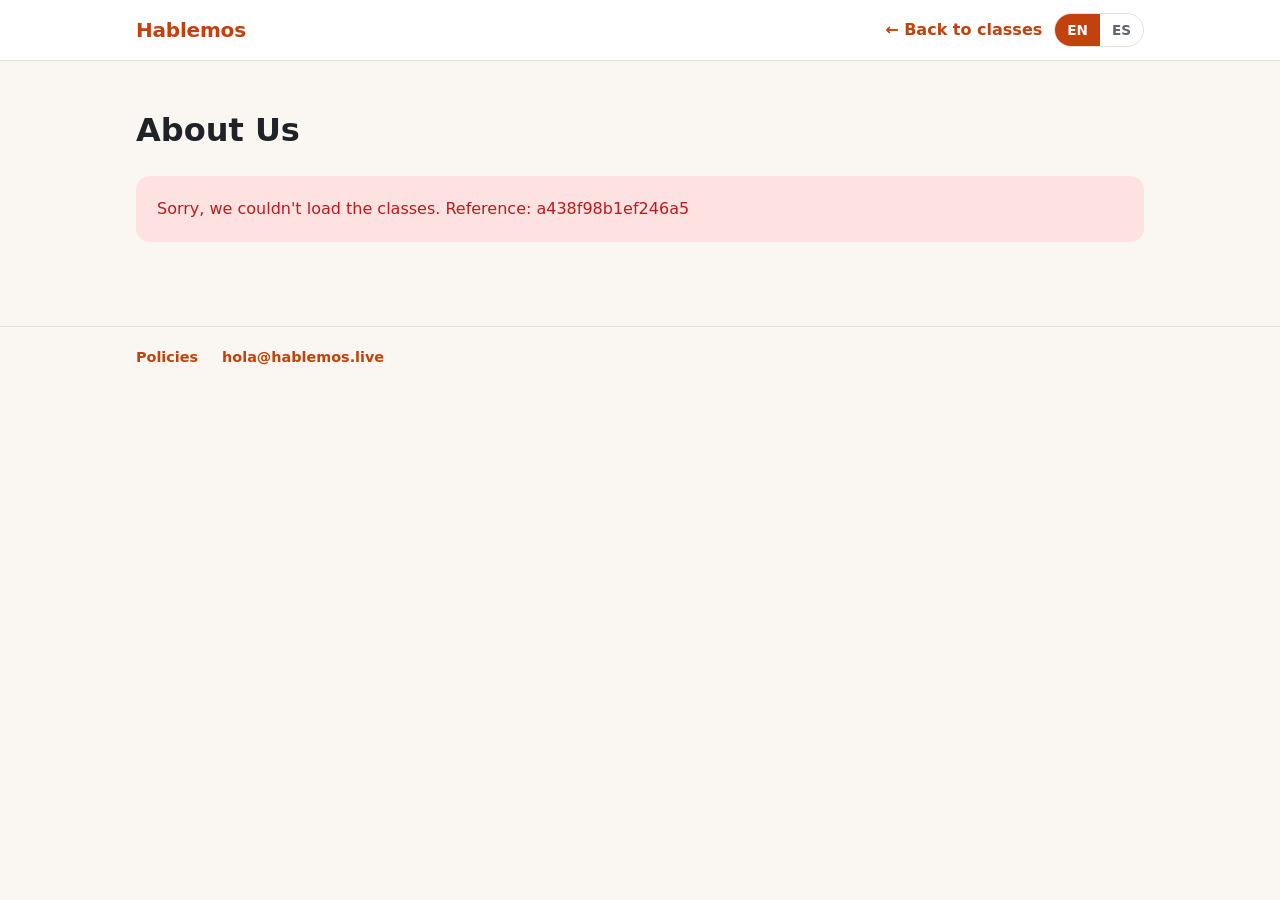
==== web/about.html @ 9cb756a9 "About page, part 2: about.html + about.js (a "# " line is a heading, only ever text; admins edit bot" ====
<!doctype html>
<html lang="en">
<head>
  <meta charset="utf-8">
  <meta name="viewport" content="width=device-width, initial-scale=1">
  <title>Hablemos · About Us</title>
  <link rel="stylesheet" href="styles.css">
  <script src="i18n.js" defer></script>
  <script src="common.js" defer></script>
  <script src="about.js" defer></script>
</head>
<body>
  <header class="site-header">
    <div class="wrap header-row">
      <a class="brand" href="/">Hablemos</a>
      <div class="header-actions">
        <a class="link" href="/" data-i18n="backToClasses"></a>
        <div class="lang-switch" role="group" aria-label="Interface language">
          <button type="button" data-ui-lang="en">EN</button>
          <button type="button" data-ui-lang="es">ES</button>
        </div>
      </div>
    </div>
  </header>

  <main class="wrap about">
    <h1 data-i18n="aboutTitle"></h1>
    <!-- Loading / error -->
    <div id="status" class="status" aria-live="polite"></div>
    <!-- The text, built by about.js from GET /about-page (never as HTML) -->
    <div id="about-text" class="about-text"></div>

    <!-- Admins only (the server refuses anyone else's save). The form owns its
         text: about.js fills it when Edit is pressed, never while typing. -->
    <button type="button" class="btn-secondary btn-small about-edit" id="about-edit" data-action="edit" data-i18n="aboutEdit" hidden></button>
    <form id="about-form" class="about-form" novalidate hidden>
      <p class="muted small" data-i18n="aboutHint"></p>
      <label class="field"><span data-i18n="aboutEN"></span>
        <textarea name="body_en" rows="16" maxlength="10000"></textarea></label>
      <label class="field"><span data-i18n="aboutES"></span>
        <textarea name="body_es" rows="16" maxlength="10000"></textarea></label>
      <p id="about-error" class="form-error" aria-live="polite"></p>
      <div class="dialog-actions">
        <button type="button" class="btn-secondary" data-action="cancel-edit" data-i18n="cancel"></button>
        <button type="submit" class="btn-primary" id="about-save"></button>
      </div>
    </form>
  </main>

  <footer class="site-footer">
    <div class="wrap footer-row">
      <a class="link" href="policies.html" data-i18n="policiesLink"></a>
      <a class="link" href="mailto:hola@hablemos.live">hola@hablemos.live</a>
    </div>
  </footer>

  <div id="toast" class="toast" role="status" hidden></div>
</body>
</html>
---- web/styles.css ----
/* Colors live in variables so dark mode only has to redefine them. */
:root {
  --bg: #faf7f2;
  --surface: #ffffff;
  --text: #1f2328;
  --muted: #5f6670;
  --border: #e6e0d6;
  --accent: #c2410c;          /* warm terracotta */
  --accent-text: #ffffff;
  --accent-soft: #fdebe1;
  --es: #b45309;  --es-soft: #fef3c7;
  --en: #1d4ed8;  --en-soft: #dbeafe;
  --danger: #b91c1c; --danger-soft: #fee2e2;
  --radius: 14px;
  --shadow: 0 1px 2px rgb(0 0 0 / 0.04), 0 4px 16px rgb(0 0 0 / 0.04);
}

/* The hidden attribute must always win. Browsers hide [hidden] with their own
   built-in style, which any display rule of ours (e.g. .notice's flex) overrides,
   so an element would stay visible while app.js thinks it's hidden. */
[hidden] { display: none !important; }

@media (prefers-color-scheme: dark) {
  :root {
    --bg: #15171a;
    --surface: #1e2125;
    --text: #e8e6e3;
    --muted: #a1a7af;
    --border: #30343a;
    --accent: #f97316;
    --accent-text: #1a0d05;
    --accent-soft: #3a2116;
    --es: #fbbf24;  --es-soft: #3a2f12;
    --en: #93c5fd;  --en-soft: #172a46;
    --danger: #fca5a5; --danger-soft: #3b1717;
    --shadow: none;
  }
}

* { box-sizing: border-box; }

body {
  margin: 0;
  background: var(--bg);
  color: var(--text);
  font-family: system-ui, -apple-system, "Segoe UI", Roboto, sans-serif;
  line-height: 1.5;
}

.wrap { max-width: 1040px; margin: 0 auto; padding: 0 16px; }

/* ---------- header ---------- */
.site-header { border-bottom: 1px solid var(--border); background: var(--surface); }
.header-row { display: flex; align-items: center; justify-content: space-between; min-height: 60px; }
.brand { font-weight: 700; font-size: 1.25rem; letter-spacing: -0.01em; color: var(--accent); }

.lang-switch { display: flex; border: 1px solid var(--border); border-radius: 999px; overflow: hidden; }
.lang-switch button {
  border: 0; background: transparent; color: var(--muted);
  padding: 6px 12px; font: inherit; font-size: 0.85rem; font-weight: 600; cursor: pointer;
}
.lang-switch button[aria-pressed="true"] { background: var(--accent); color: var(--accent-text); }

.header-actions { display: flex; align-items: center; gap: 12px; }
/* Phones: row 1 = Hablemos … EN/ES; row 2 = name, credit and buttons (wrapping).
   display: contents lets .header-actions' children (the account area and the
   language switch) join .header-row directly, so `order` can place them. */
@media (max-width: 640px) {
  .header-row { flex-wrap: wrap; row-gap: 8px; padding-block: 10px; }
  .header-actions { display: contents; }
  .lang-switch { order: 2; flex-shrink: 0; }
  .account-area { order: 3; flex: 1 1 100%; }
}
.account-area { display: flex; flex-wrap: wrap; align-items: center; gap: 6px 10px; font-size: 0.9rem; }
.account-credit { color: var(--muted); white-space: nowrap; }
.account-name { font-weight: 600; max-width: 14em; overflow: hidden; text-overflow: ellipsis; white-space: nowrap; }
/* Your name in the header opens My Account: an outlined button, long names cut with "…". */
.account-button { max-width: 14em; overflow: hidden; text-overflow: ellipsis; white-space: nowrap; }
.person-icon { width: 1em; height: 1em; vertical-align: -0.12em; margin-right: 0.35em; fill: currentColor; }
/* A payer's seats in a private booking (My bookings): one line each, the
   name left and small text actions right. At most 32rem wide, so on a monitor
   the actions stay near the names instead of drifting to the far edge. */
.seat-list { list-style: none; margin: 10px 0 0; padding: 4px 0 0; max-width: 32rem; border-top: 1px solid var(--border); }
.seat { display: flex; align-items: center; justify-content: space-between; gap: 4px 12px; min-height: 44px; }
.seat-name { font-weight: 600; min-width: 0; overflow-wrap: anywhere; }
.seat-name.muted { white-space: nowrap; }   /* "Open seat" / "Cupo libre": a short label, kept on one line */
.nowrap { white-space: nowrap; }
.seat-actions { display: flex; align-items: center; gap: 2px; flex-shrink: 0; }
/* Text links in a booking: small to look at, 44px tall to tap (Apple's guideline). */
.seat .link-button, .seat-list .link-button, .my-booking-foot .link-button { min-height: 44px; padding: 0 6px; }
.seat-list .link-button { margin-left: -6px; }   /* "+ Add a seat" lines up with the names */
.seat-actions .link-button { margin-left: 0; }
.book-seats { margin: 4px 0; max-width: 12em; }
/* My Account dialog */
.account-form { display: flex; flex-wrap: wrap; align-items: flex-end; gap: 8px 12px; margin-bottom: 12px; }
.account-form .field { flex: 1 1 14em; }
.person-form { flex-direction: column; align-items: stretch; border-top: 1px solid var(--border); padding-top: 12px; }
.person-form h3, .dialog h3 { margin: 12px 0 6px; font-size: 1rem; }
.people-list { list-style: none; margin: 0 0 12px; padding: 0; display: flex; flex-direction: column; gap: 6px; }
/* Each person: the name on its own line (long names don't squeeze into a
   sliver on a phone), then language | Edit | Remove. */
.person { display: grid; grid-template-columns: 1fr auto auto; align-items: center; gap: 4px 8px; padding-block: 4px; }
.person-name { grid-column: 1 / -1; font-weight: 600; overflow-wrap: anywhere; }
.person .muted { white-space: nowrap; }
/* Stacked fields don't grow: in a column, "grow" would mean taller, not wider. */
.person-form .field { flex: none; }
.btn-small { padding: 4px 12px; font-size: 0.85rem; }

/* ---------- hero ---------- */
.hero { padding: 48px 0 24px; }
.hero h1 { font-size: clamp(1.8rem, 4vw, 2.6rem); line-height: 1.15; margin: 0 0 12px; letter-spacing: -0.02em; }
.hero p { color: var(--muted); font-size: 1.1rem; margin: 0; max-width: 40em; }

/* ---------- catalog header + filters ---------- */
.catalog-head h2 { margin: 24px 0 4px; font-size: 1.3rem; }
.tz-note { margin: 0 0 16px; color: var(--muted); font-size: 0.9rem; }

.filters { display: flex; flex-wrap: wrap; gap: 16px 28px; margin-bottom: 20px; }
.filter { display: flex; align-items: center; gap: 10px; flex-wrap: wrap; }
.filter-label { font-size: 0.85rem; color: var(--muted); font-weight: 600; }

.segmented { display: inline-flex; background: var(--surface); border: 1px solid var(--border); border-radius: 999px; padding: 3px; }
.segmented button {
  border: 0; background: transparent; color: var(--text);
  padding: 6px 14px; border-radius: 999px; font: inherit; font-size: 0.9rem; cursor: pointer;
}
.segmented button[aria-pressed="true"] { background: var(--accent-soft); color: var(--accent); font-weight: 600; }

/* ---------- status messages ---------- */
.status:empty { display: none; }
.status { padding: 20px; border-radius: var(--radius); background: var(--surface); border: 1px dashed var(--border); color: var(--muted); margin-bottom: 20px; }
.status.is-error { background: var(--danger-soft); border-color: transparent; color: var(--danger); }
.status p { margin: 0 0 8px; }
.status .ref { font-family: ui-monospace, monospace; font-size: 0.85rem; }

/* ---------- cards ---------- */
.session-list {
  list-style: none; margin: 0 0 64px; padding: 0;
  display: grid; gap: 16px;
  grid-template-columns: repeat(auto-fill, minmax(280px, 1fr));
}

.card {
  background: var(--surface); border: 1px solid var(--border); border-radius: var(--radius);
  box-shadow: var(--shadow); padding: 18px; display: flex; flex-direction: column; gap: 10px;
}
.card-tags { display: flex; flex-wrap: wrap; gap: 6px; }
.tag { font-size: 0.75rem; font-weight: 600; padding: 3px 9px; border-radius: 999px; background: var(--bg); color: var(--muted); }
.tag-es { background: var(--es-soft); color: var(--es); }
.tag-en { background: var(--en-soft); color: var(--en); }

.card-title { margin: 0; font-size: 1.1rem; line-height: 1.3; }
.card-teacher { margin: 0; display: flex; align-items: center; gap: 8px; color: var(--muted); font-size: 0.9rem; }
.photo-small { width: 28px; height: 28px; flex: none; border-radius: 50%; object-fit: cover; }
.card-when { margin: 0; display: flex; flex-direction: column; }
.card-date { font-weight: 600; }
.card-time { color: var(--muted); font-size: 0.95rem; }

.card-foot { margin-top: auto; padding-top: 8px; display: flex; align-items: center; justify-content: space-between; gap: 12px; }
.seats { font-size: 0.9rem; color: var(--muted); }
.seats.is-full { color: var(--danger); font-weight: 600; }

/* ---------- buttons ---------- */
.btn-primary, .btn-secondary, .btn-danger {
  font: inherit; font-weight: 600; border-radius: 999px; padding: 8px 18px; cursor: pointer; border: 1px solid transparent;
}
.btn-primary { background: var(--accent); color: var(--accent-text); }
.btn-primary:hover { filter: brightness(1.08); }
.btn-primary:disabled { opacity: 0.4; cursor: not-allowed; filter: none; }
.btn-secondary { background: transparent; color: inherit; border-color: currentColor; }
/* Irreversible actions (cancelling a booking) are red. */
.btn-danger { background: var(--danger); color: var(--surface); } /* white on red; dark on pink in dark mode */
.btn-danger:hover { filter: brightness(1.08); }
.btn-danger:disabled { opacity: 0.4; cursor: not-allowed; filter: none; }

button:focus-visible { outline: 2px solid var(--accent); outline-offset: 2px; }

/* ---------- toast ---------- */
/* A rounded box (not a pill, which turns into a blob when text wraps):
   as wide as its text, at most 28rem, and never wider than the screen minus
   16px each side. Above the phone's home bar (safe-area inset). */
.toast {
  position: fixed; left: 50%; bottom: calc(24px + env(safe-area-inset-bottom, 0px)); transform: translateX(-50%);
  width: max-content; max-width: min(28rem, calc(100vw - 32px));
  background: var(--text); color: var(--bg); padding: 12px 16px; border-radius: 12px;
  font-weight: 600; line-height: 1.4; text-align: left; box-shadow: 0 8px 24px rgb(0 0 0 / 0.2);
}

/* ---------- sign-in dialog ---------- */
.dialog {
  width: min(28rem, calc(100vw - 32px)); padding: 24px; border: 1px solid var(--border);
  border-radius: var(--radius); background: var(--surface); color: var(--text);
}
.dialog::backdrop { background: rgb(0 0 0 / 0.4); }
.dialog h2 { margin: 0 0 8px; font-size: 1.25rem; }
.dialog p { margin: 0 0 16px; }
.field { display: flex; flex-direction: column; gap: 6px; font-weight: 600; font-size: 0.9rem; }
.field input {
  font: inherit; font-weight: 400; padding: 10px 12px; border-radius: 10px;
  border: 1px solid var(--border); background: var(--bg); color: var(--text);
}
.field input:focus-visible { outline: 2px solid var(--accent); outline-offset: 1px; }
.form-error { color: var(--danger); font-size: 0.9rem; min-height: 1.5em; margin: 8px 0 0 !important; }
.dialog-actions { display: flex; justify-content: flex-end; gap: 10px; margin-top: 8px; }
.muted { color: var(--muted); }

/* ---------- sign-in page ---------- */
.signin-card {
  max-width: 28rem; margin: 64px auto; padding: 28px; background: var(--surface);
  border: 1px solid var(--border); border-radius: var(--radius); box-shadow: var(--shadow);
}
.signin-card h1 { margin: 0 0 8px; font-size: 1.5rem; }
.signin-card p { margin: 0 0 16px; }
.signin-card a { color: var(--accent); font-weight: 600; }
.brand { text-decoration: none; }

/* ---------- book dialog ---------- */
.attendees { border: 0; padding: 0; margin: 8px 0 12px; }
.attendees legend { font-weight: 600; font-size: 0.9rem; margin-bottom: 6px; }
.attendee { display: flex; align-items: center; gap: 10px; padding: 8px 0; }
.attendee input { width: 18px; height: 18px; accent-color: var(--accent); }
.attendee.is-disabled { color: var(--muted); }
.small { font-size: 0.85rem; }
.book-price { font-weight: 600; font-size: 1.05rem; margin-bottom: 4px !important; }
.is-short { color: var(--danger) !important; }

/* ---------- policies page + footer ---------- */
.policies { padding-block: 32px 48px; max-width: 46rem; }
.policies h1 { margin: 0 0 8px; }
/* About page: a readable column of text; pre-line keeps single line breaks as typed. */
.about { padding-block: 24px 16px; }
.about-text { max-width: 65ch; }
.about-text h2 { margin: 20px 0 8px; font-size: 1.3rem; line-height: 1.3; text-wrap: balance; overflow-wrap: break-word; }
.about-text p { margin: 0 0 14px; white-space: pre-line; overflow-wrap: break-word; }
.about-edit { margin-top: 8px; }
.about-form { display: flex; flex-direction: column; gap: 12px; margin-top: 16px; max-width: 46rem; }
.about-form p { margin: 0; }
.about-form textarea {
  font: inherit; font-weight: 400; padding: 10px 12px; border-radius: 10px; width: 100%; box-sizing: border-box;
  border: 1px solid var(--border); background: var(--bg); color: var(--text); resize: vertical;
}
.policy { margin-top: 28px; }
.policy h2 { font-size: 1.15rem; margin: 0 0 8px; }
.policy ul { margin: 0; padding-left: 1.2em; display: flex; flex-direction: column; gap: 6px; }
.site-footer { border-top: 1px solid var(--border); margin-top: 48px; padding-block: 20px; font-size: 0.9rem; }
.footer-row { display: flex; flex-wrap: wrap; gap: 8px 24px; }

/* ---------- buy credit dialog ---------- */
/* The notice after coming back from Stripe. */
.notice {
  display: flex; align-items: center; gap: 12px; margin-top: 16px; padding: 12px 16px;
  background: var(--accent-soft); border: 1px solid var(--accent); border-radius: 10px; font-weight: 600;
}
.notice > span { flex: 1; }
.notice.is-error { background: var(--danger-soft); border-color: var(--danger); }
.packs { border: 0; padding: 0; margin: 8px 0 12px; }
.packs legend { font-weight: 600; font-size: 0.9rem; margin-bottom: 6px; }
/* One card per pack; the whole card is the <label>, so clicking anywhere picks it. */
.pack {
  display: flex; align-items: center; gap: 10px; padding: 10px 12px; margin-bottom: 8px;
  border: 1px solid var(--border); border-radius: 10px; cursor: pointer;
}
.pack:has(input:checked) { border-color: var(--accent); background: var(--accent-soft); }
.pack input { width: 18px; height: 18px; accent-color: var(--accent); }
.pack-bonus { margin-left: auto; white-space: nowrap; }

/* ---------- test-site banner (staging, dev) ---------- */
/* Diagonal yellow stripes: hard to mistake for the real site. */
.test-banner {
  background: repeating-linear-gradient(-45deg, #fde68a 0 14px, #fcd34d 14px 28px);
  color: #422006; font-size: 0.9rem; font-weight: 600;
}
.test-banner-row { display: flex; flex-wrap: wrap; align-items: center; gap: 8px 16px; padding-block: 8px; }
.test-banner-row > [data-i18n] { margin-right: auto; }   /* the message left, the buttons right */
.test-banner .btn-secondary { background: #fffbeb; color: #422006; border-color: #b45309; }

/* ---------- my bookings ---------- */
.my-bookings { margin-bottom: 32px; }
.my-bookings h2 { margin: 0 0 12px; }
.my-bookings-list { list-style: none; margin: 0; padding: 0; display: flex; flex-direction: column; gap: 8px; }
.my-booking {
  background: var(--surface); border: 1px solid var(--border); border-left: 4px solid var(--accent);
  border-radius: var(--radius); padding: 14px 16px 4px;
}
.my-booking-title { font-size: 1.05rem; margin: 8px 0 2px; }
.my-booking-when { margin: 0; font-weight: 600; }
.my-booking-detail { margin: 2px 0 0; color: var(--muted); font-size: 0.9rem; overflow-wrap: anywhere; }
/* Teacher and admin cards: a top row (title left, action right), then detail
   lines. No quiet footer here, so the normal padding at the bottom. */
.my-booking.plain { padding-bottom: 14px; }
/* Wraps when narrow: below about 14em of title room (phones), the button drops
   under the title, on the right, instead of squeezing it. */
.card-head { display: flex; flex-wrap: wrap; align-items: flex-start; gap: 8px 16px; margin-bottom: 4px; }
.card-head .my-booking-title { flex: 1 1 14em; margin: 0; min-width: 0; overflow-wrap: break-word; }
.card-head .btn-small { flex: none; margin-left: auto; }
.my-booking .minor-note { margin: 6px 0 0; }
/* Who's in a class: names, with a small photo where the account holder has one. */
.class-people { display: flex; flex-wrap: wrap; align-items: center; gap: 4px 8px; }
.class-person { display: inline-flex; align-items: center; gap: 6px; }
.my-booking-foot { margin-top: 8px; border-top: 1px solid var(--border); }
.my-booking-foot .link-button { margin-left: -6px; }
/* A quiet text link: grey until hovered (Cancel booking, Leave class). */
.link-button.quiet { color: var(--muted); font-weight: 500; }
.link-button.quiet:hover { color: var(--danger); }
.tag-booked { background: var(--accent-soft); color: var(--accent); }
/* Admin page: teacher status badges, and the activate/deactivate row. */
.tag-status-pending { background: var(--es-soft); color: var(--es); }
.tag-status-active { background: var(--en-soft); color: var(--en); }
.tag-status-inactive { background: var(--danger-soft); color: var(--danger); }
.admin { padding-block: 24px 48px; }
.admin-actions { display: flex; flex-wrap: wrap; align-items: center; gap: 8px 16px; margin: 8px 0 16px; }
.link-button { background: none; border: 0; padding: 0; font: inherit; font-weight: 600; color: var(--accent); cursor: pointer; }
.invite-result { flex-direction: column; align-items: stretch; font-weight: 400; margin-bottom: 12px; }
.invite-result p { margin: 0 0 6px; }
.invite-link-row { display: flex; gap: 8px; }
.invite-link-row input {
  flex: 1; min-width: 0; font: inherit; font-size: 0.85rem; padding: 6px 10px; border-radius: 8px;
  border: 1px solid var(--border); background: var(--bg); color: var(--text);
}

/* ---------- teacher page ---------- */
.teacher-section { margin-block: 24px 40px; }
.block-list { list-style: none; margin: 12px 0; padding: 0; display: flex; flex-direction: column; gap: 8px; }
.day-row { display: flex; flex-wrap: wrap; align-items: center; gap: 8px 12px; padding: 10px 0; border-bottom: 1px solid var(--border); }
.day-name { font-weight: 600; min-width: 14em; }
.time-chip {
  display: inline-flex; align-items: center; gap: 8px; padding: 4px 6px 4px 12px;
  border-radius: 999px; background: var(--accent-soft); color: var(--text); font-size: 0.95rem;
}
.chip-action {
  font: inherit; font-size: 0.8rem; border: 1px solid var(--border); background: var(--surface);
  color: var(--muted); border-radius: 999px; padding: 2px 10px; cursor: pointer;
}
.chip-action:hover { color: var(--danger); border-color: var(--danger); }
.add-block {
  margin-top: 20px; padding: 16px 18px; background: var(--surface);
  border: 1px solid var(--border); border-radius: var(--radius);
}
.add-block h3 { margin: 0 0 12px; font-size: 1rem; }
.add-block-fields { display: flex; flex-wrap: wrap; gap: 12px 16px; margin-bottom: 4px; }
/* Profile photo: a round picture (or an empty circle) with its controls beside it. */
.photo-editor { display: flex; align-items: flex-start; gap: 16px; margin-bottom: 16px; max-width: 40rem; }
.photo { width: 96px; height: 96px; flex: none; border-radius: 50%; object-fit: cover; border: 1px solid var(--border); background: var(--surface); }
.photo-empty { background: var(--bg); border-style: dashed; }
.photo-controls { min-width: 0; }
.photo-controls p { margin: 6px 0 0; }
.photo-controls .form-error:empty { display: none; }
.photo-buttons { display: flex; flex-wrap: wrap; align-items: center; gap: 4px 12px; margin-top: 6px; }
/* The label is the button; the real file input is invisible but keeps keyboard focus. */
.photo-choose { position: relative; display: inline-flex; align-items: center; cursor: pointer; }
.photo-choose input { position: absolute; width: 1px; height: 1px; opacity: 0; }
.photo-choose:focus-within { outline: 2px solid var(--accent); outline-offset: 2px; }
.photo-buttons .link-button { min-height: 44px; }
.profile-form { display: flex; flex-direction: column; gap: 12px; max-width: 40rem; }
.profile-form .btn-primary { align-self: flex-start; }
.field textarea {
  font: inherit; font-weight: 400; padding: 10px 12px; border-radius: 10px; resize: vertical;
  border: 1px solid var(--border); background: var(--bg); color: var(--text);
}
.profile-lengths { border: 0; padding: 0; margin: 0; }
/* The price table scrolls sideways on a narrow phone instead of squeezing. */
.price-table-wrap { overflow-x: auto; margin-bottom: 8px; }
.price-table { border-collapse: collapse; }
.price-table th { text-align: left; font-size: 0.9rem; padding: 6px 12px 6px 0; white-space: nowrap; }
.price-table td { padding: 4px 8px 4px 0; }
.price-input {
  width: 6.5em; font: inherit; padding: 8px 10px; border-radius: 8px; text-align: right;
  border: 1px solid var(--border); background: var(--bg); color: var(--text);
}
.profile-lengths #profile-lengths { display: flex; gap: 16px; }
.field select {
  font: inherit; font-weight: 400; padding: 10px 12px; border-radius: 10px;
  border: 1px solid var(--border); background: var(--bg); color: var(--text);
}
.minor-note { flex: 1 1 100%; color: var(--es); font-size: 0.85rem; font-weight: 600; }
a.link { color: var(--accent); font-weight: 600; text-decoration: none; }

/* ---------- private classes ---------- */
.private { margin-top: 48px; }
.private-prices { font-weight: 600; margin: 4px 0; }
/* One line per day: name, times dropdown, Book. On a phone the name takes its
   own line and the dropdown fills the width beside Book. 1rem text: iPhones
   zoom the whole page when a smaller form control is tapped. */
.slot-row { flex-wrap: nowrap; }
.slot-row .day-name { flex: 0 0 17em; }   /* wide enough for "Miércoles, 30 de septiembre", so the dropdowns line up */
.slot-select {
  font: inherit; font-size: 1rem; min-height: 40px; padding: 6px 10px; min-width: 11em; border-radius: 10px;
  border: 1px solid var(--border); background: var(--surface); color: var(--text); cursor: pointer;
}
.slot-select:focus-visible { outline: 2px solid var(--accent); outline-offset: 2px; }
@media (max-width: 640px) {
  .slot-row { flex-wrap: wrap; }
  .slot-row .day-name { flex: 1 1 100%; min-width: 0; }
  .slot-row .slot-select { flex: 1 1 0; min-width: 0; }
}
.teacher-name { color: var(--accent); font-weight: 600; } /* as big as the price line, in the accent orange */
.private-teacher { display: flex; flex-direction: column; gap: 10px; padding-top: 8px; }
/* Photo beside the name and bio. pre-line keeps the line breaks he typed. */
.teacher-intro { display: flex; align-items: flex-start; gap: 14px; }
.teacher-about { min-width: 0; max-width: 65ch; }
.teacher-bio { margin: 4px 0 0; white-space: pre-line; overflow-wrap: break-word; }

/* The one-time welcome: numbered steps with a little air between them. */
.welcome-steps { padding-left: 1.4em; margin: 0.5rem 0 1rem; }
.welcome-steps li { margin-bottom: 0.5rem; }

/* The sign-in code box: big, spaced digits, easy to check at a glance. */
.code-input { font-size: 1.6rem; letter-spacing: 0.3em; text-align: center; max-width: 12rem; font-variant-numeric: tabular-nums; }
.code-links { display: flex; flex-wrap: wrap; gap: 0.25rem 1.25rem; }

/* Passkey sign-in, above the email box: a full-width button and an "or" line. */
.passkey-signin { margin-bottom: 0.75rem; }
.passkey-signin .btn-primary { width: 100%; }
.passkey-signin p { margin: 0.75rem 0 0; }
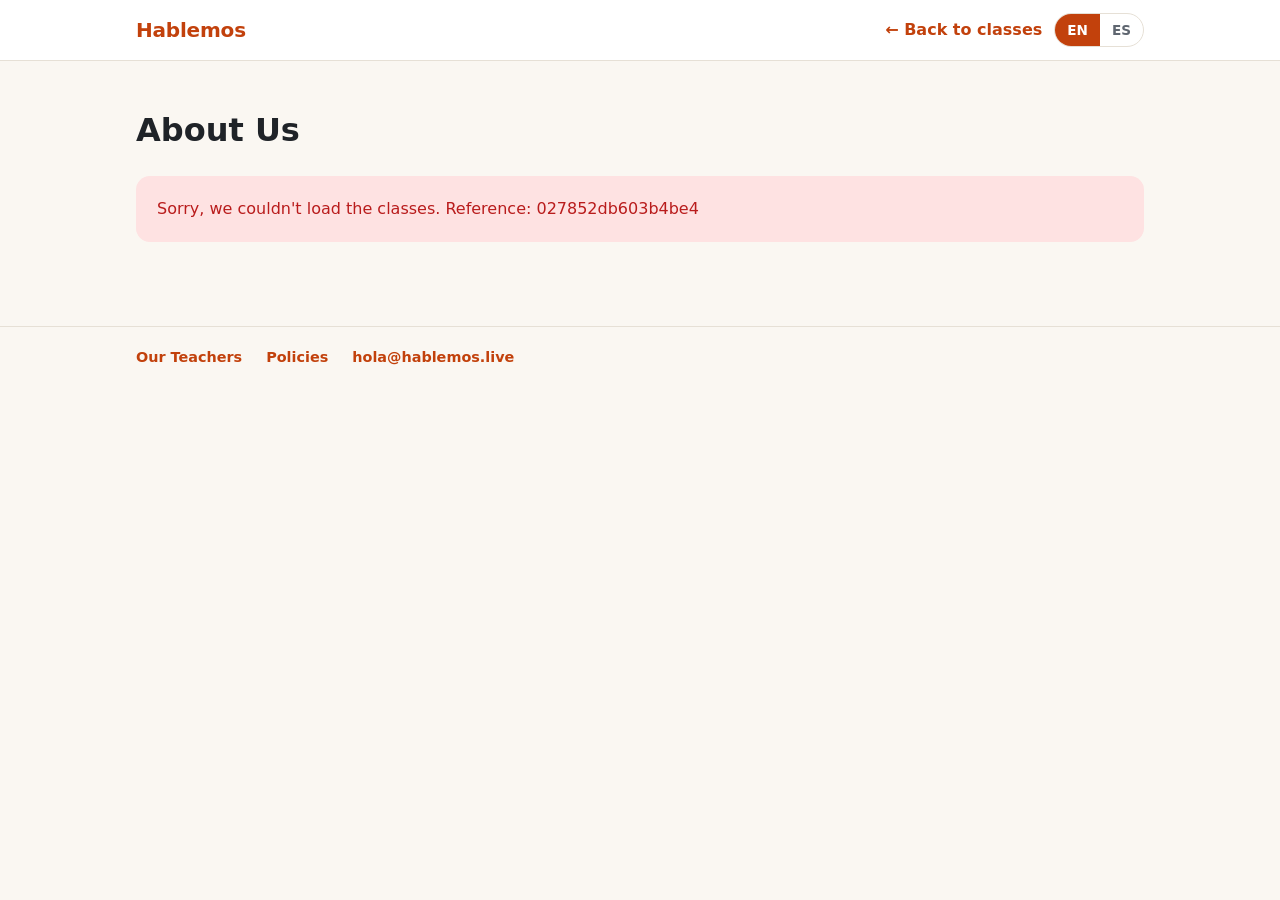
==== commit 29ff2892: "Our Teachers: a public page (GET /teachers: active teachers' photo, name and bio, never an email); f" ====
--- a/web/about.html
+++ b/web/about.html
@@ -49,6 +49,7 @@
 
   <footer class="site-footer">
     <div class="wrap footer-row">
+      <a class="link" href="teachers.html" data-i18n="teachersPageTitle"></a>
       <a class="link" href="policies.html" data-i18n="policiesLink"></a>
       <a class="link" href="mailto:hola@hablemos.live">hola@hablemos.live</a>
     </div>
--- a/web/styles.css
+++ b/web/styles.css
@@ -151,6 +151,13 @@
 
 .card-title { margin: 0; font-size: 1.1rem; line-height: 1.3; }
 .card-teacher { margin: 0; display: flex; align-items: center; gap: 8px; color: var(--muted); font-size: 0.9rem; }
+/* Admin lists: a photo beside the card's text. */
+.photo-medium { width: 56px; height: 56px; flex: none; border-radius: 50%; object-fit: cover; border: 1px solid var(--border); box-sizing: border-box; }
+.person-card { display: flex; align-items: flex-start; gap: 14px; }
+.person-card-body { flex: 1; min-width: 0; }
+.person-heading { display: flex; align-items: center; gap: 14px; margin-block: 12px; }
+.person-heading h2 { margin: 0; min-width: 0; }
+.person-heading .link-button { min-height: 44px; }
 .photo-small { width: 28px; height: 28px; flex: none; border-radius: 50%; object-fit: cover; }
 .card-when { margin: 0; display: flex; flex-direction: column; }
 .card-date { font-weight: 600; }
@@ -227,6 +234,11 @@
 /* ---------- policies page + footer ---------- */
 .policies { padding-block: 32px 48px; max-width: 46rem; }
 .policies h1 { margin: 0 0 8px; }
+/* Our Teachers: one card per teacher, the photo beside the name and bio. */
+.teacher-cards { list-style: none; margin: 20px 0; padding: 0; display: flex; flex-direction: column; gap: 12px; max-width: 46rem; }
+.teacher-card { display: flex; align-items: flex-start; gap: 16px; padding: 16px; background: var(--surface); border: 1px solid var(--border); border-radius: var(--radius); }
+.teacher-card h2 { margin: 0; font-size: 1.2rem; overflow-wrap: anywhere; }
+.teachers-cta { display: inline-block; text-decoration: none; }
 /* About page: a readable column of text; pre-line keeps single line breaks as typed. */
 .about { padding-block: 24px 16px; }
 .about-text { max-width: 65ch; }
